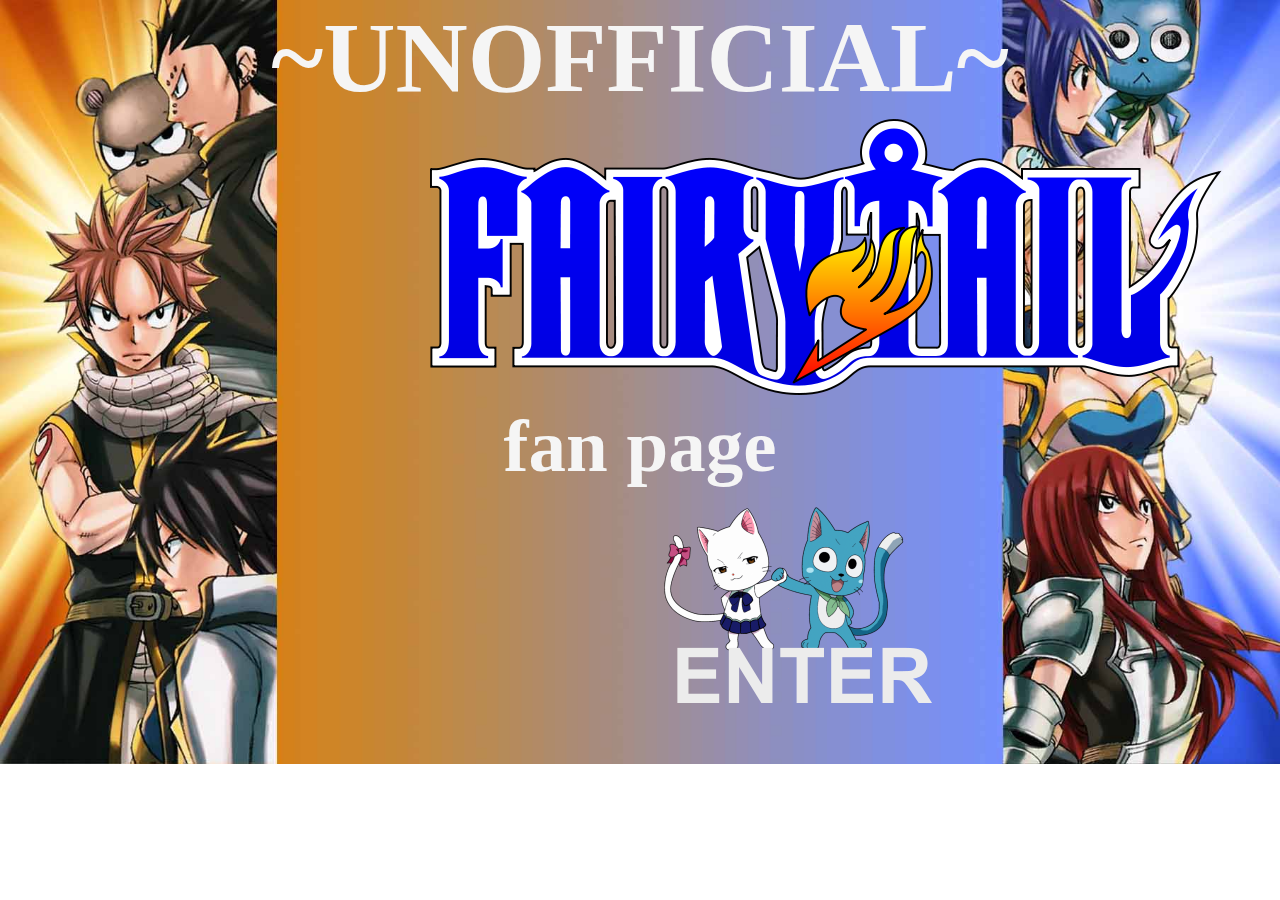
==== index.html @ de56d24c "fairytail demo blog" ====
<!DOCTYPE html>
<html>
    <head>
        <meta charset="utf-8">
        <meta name="viewport" content="width=device-width, initial-scale=1.0">
        <link rel="stylesheet" type="text/css" href="style.css">
    </head>
    <body>
            <h1 class="title">~UNOFFICIAL~</h1>
            <img src="assets/ft-banner.png" alt="fairytail banner logo" class="banner">
            <h3 class="subtitle">fan page</h3>
            <br>
            <a href="main-page.html"><img src="assets/enterBtn.png" alt="cats_button" class="catBtn"></a>
    </body>
</html>
---- style.css ----
* {
    border: 0px;
    margin: 0px;
    flex-direction: column;
    size: 0vmax;
}
html {
    background-image: url(assets/indexwp.jpg);
    background-size: cover;
    background-repeat: no-repeat;
    background: linear-gradient(to bottom rgba(0,0,0,0,0.70), rgba(255,255,255,0.70));
}

.title {
    font-size: 100px;
    color: whitesmoke;
    text-align: center;
}

.banner {
    padding: 0px 50px 0px 425px;
}

.subtitle {
    font-size: 75px;
    color: whitesmoke;
    text-align: center;
}

.catBtn {
    flex-direction: column;
    padding: 0px 50px 0px 660px;
}

/*main-page*/
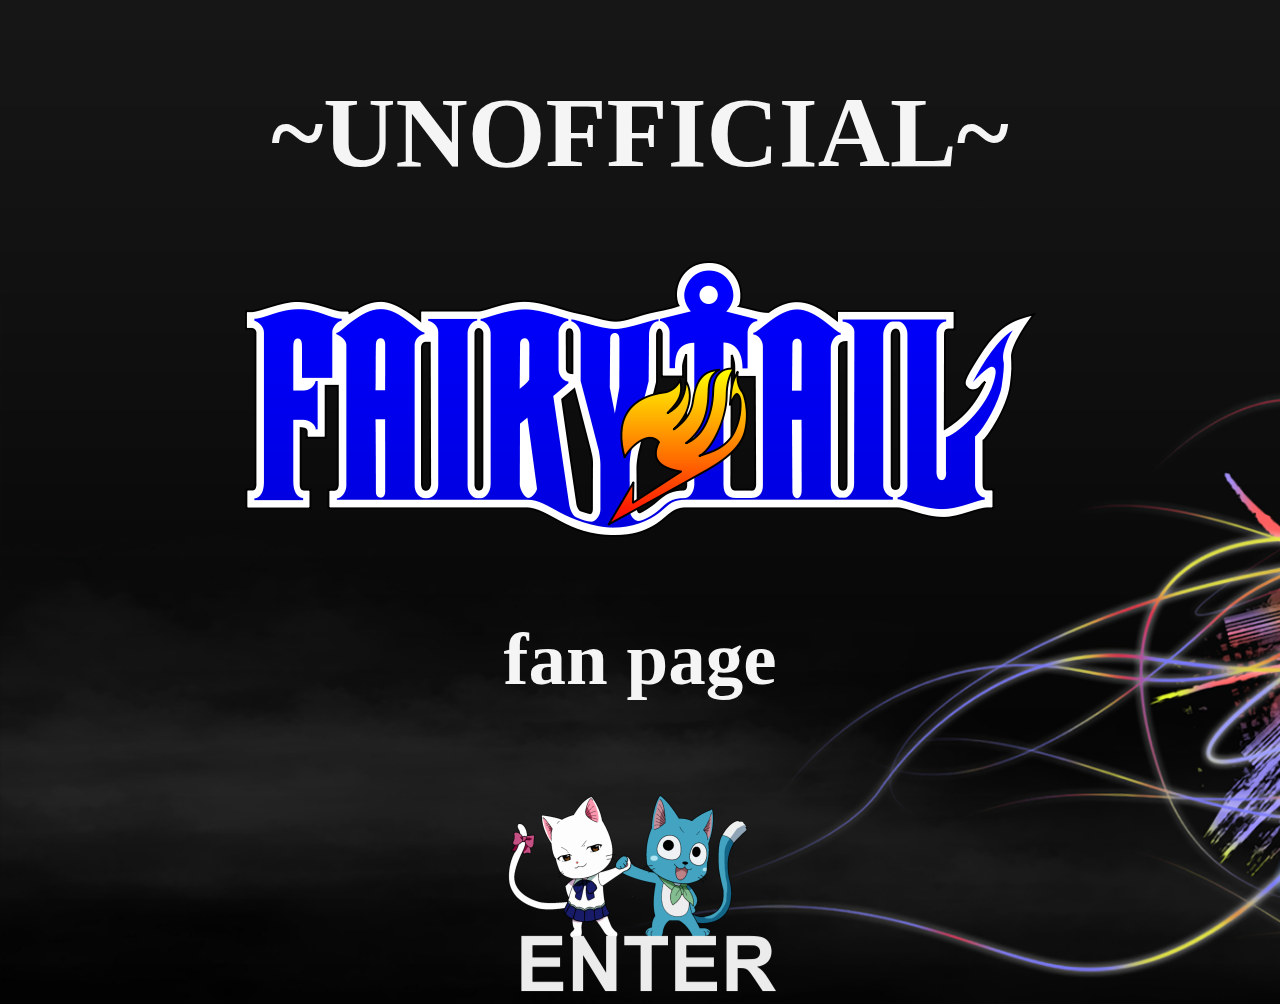
==== commit d73128a0: "changed things" ====
--- a/index.html
+++ b/index.html
@@ -6,10 +6,12 @@
         <link rel="stylesheet" type="text/css" href="style.css">
     </head>
     <body>
+        <div class="container">
             <h1 class="title">~UNOFFICIAL~</h1>
             <img src="assets/ft-banner.png" alt="fairytail banner logo" class="banner">
             <h3 class="subtitle">fan page</h3>
             <br>
             <a href="main-page.html"><img src="assets/enterBtn.png" alt="cats_button" class="catBtn"></a>
+        </div>    
     </body>
 </html>--- a/style.css
+++ b/style.css
@@ -1,35 +1,30 @@
-* {
-    border: 0px;
-    margin: 0px;
+.container {
+    display: flex;
     flex-direction: column;
-    size: 0vmax;
+    align-items: center;
 }
+
 html {
-    background-image: url(assets/indexwp.jpg);
+    background-image: url(assets/indexwp.png);
     background-size: cover;
     background-repeat: no-repeat;
-    background: linear-gradient(to bottom rgba(0,0,0,0,0.70), rgba(255,255,255,0.70));
 }
 
 .title {
     font-size: 100px;
     color: whitesmoke;
-    text-align: center;
 }
 
 .banner {
-    padding: 0px 50px 0px 425px;
+    
 }
 
 .subtitle {
     font-size: 75px;
     color: whitesmoke;
-    text-align: center;
 }
 
 .catBtn {
-    flex-direction: column;
-    padding: 0px 50px 0px 660px;
 }
 
 /*main-page*/
